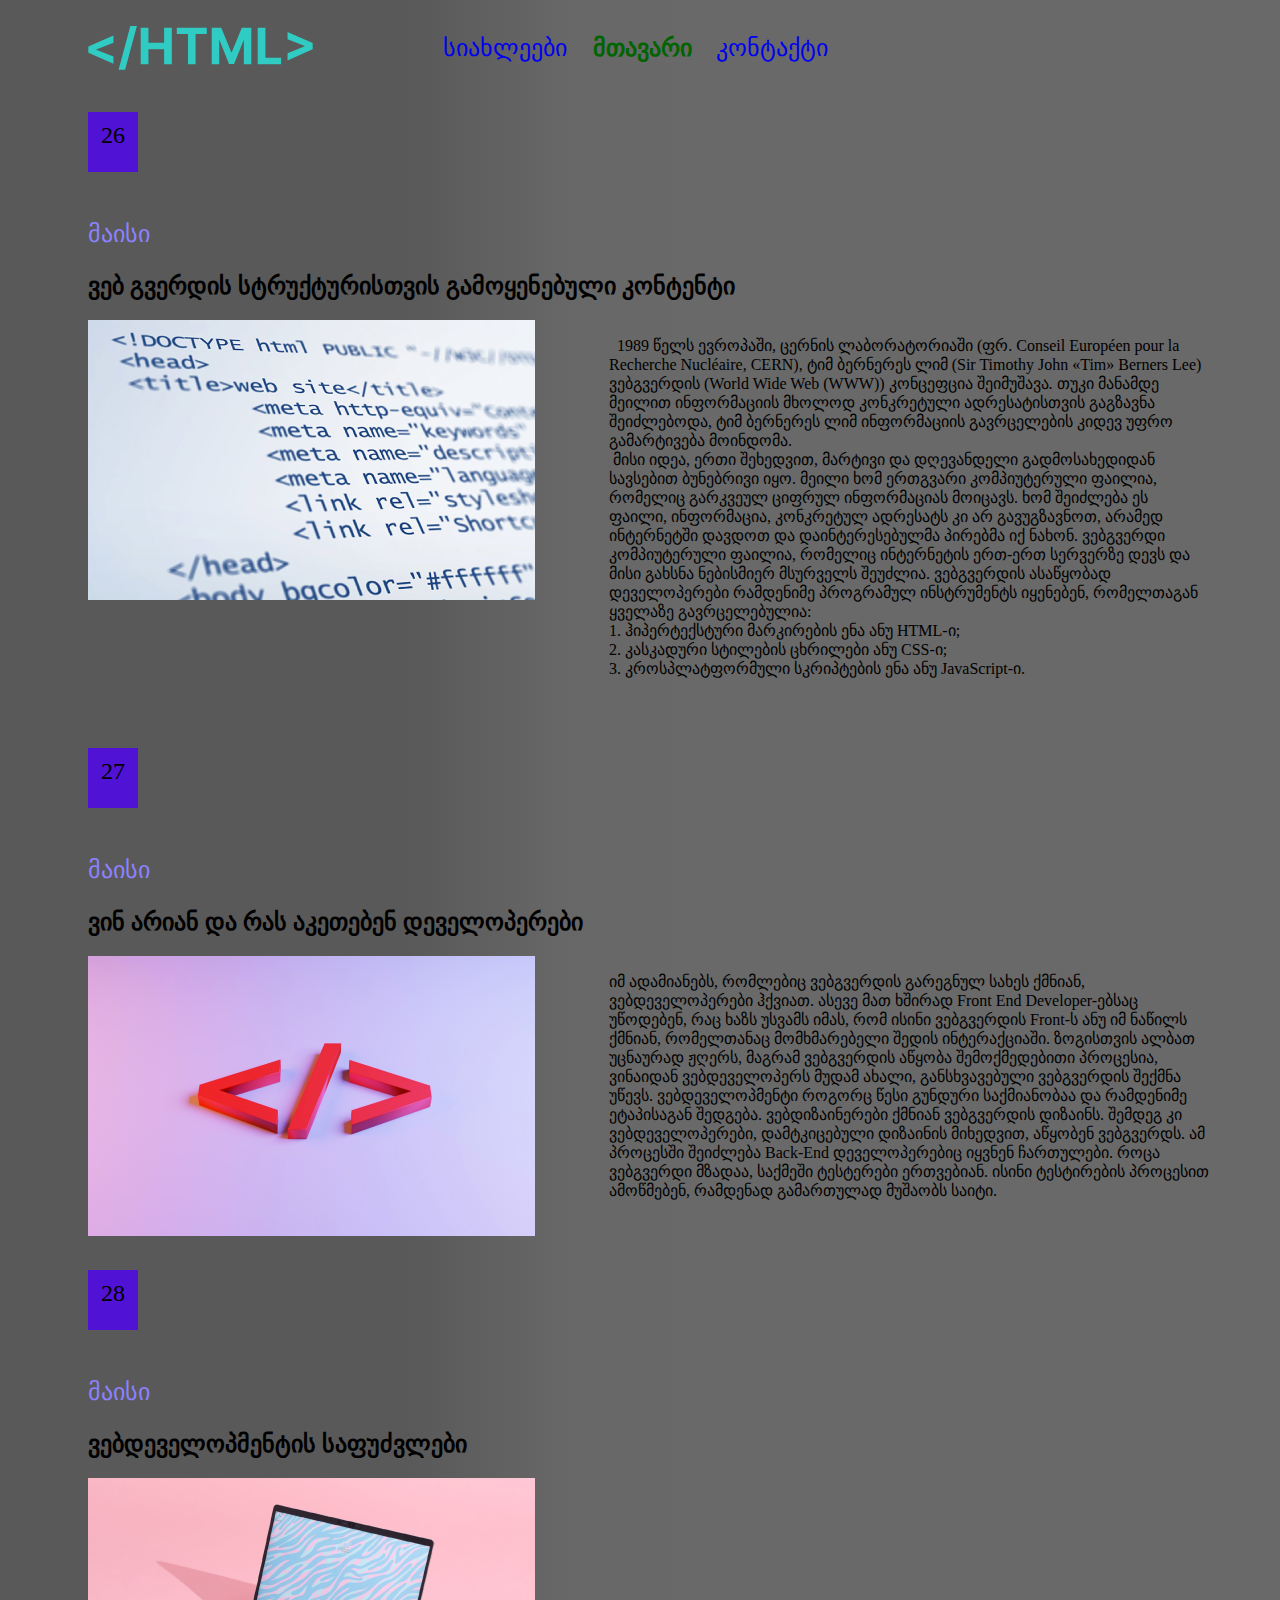
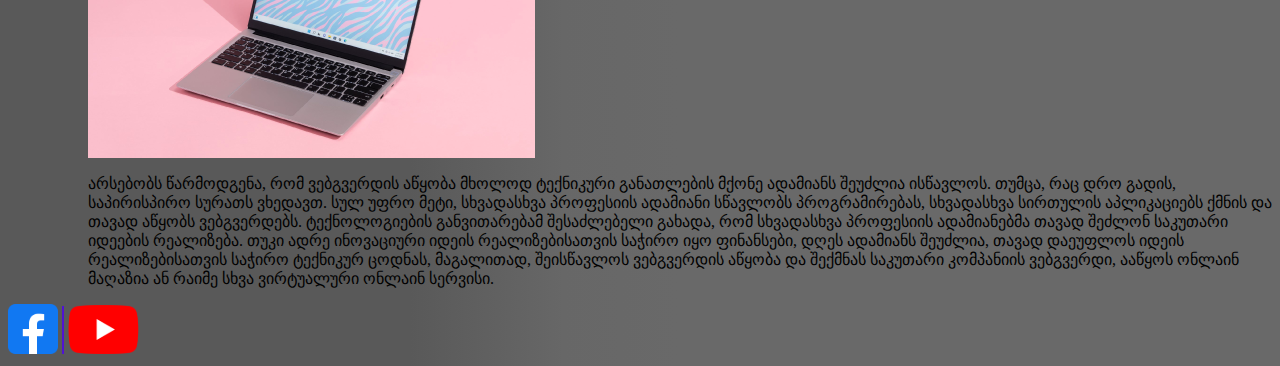
==== index.html @ e556c1ce "Add files via upload" ====
<!DOCTYPE html>
<html>

<head>
	<link rel="stylesheet" type="text/css" href="css/styles.css">

	<title></title>
</head>

<body>
	<header>
		
		<img class="MainLogo" src="images/HTML_.svg">
		<nav>
			<ul>
				<li class="HeaderItem">
					<a href="pages/News.html">სიახლეები</a>
				</li>
				<li class="HeaderItem MainHeader">
					<a>მთავარი</a>
				</li>
				<li class="HeaderItem">
					<a href="pages/Contact.html">კონტაქტი</a>
				</li>
			</ul>
		</nav>
		
	</header>

	<main>
		<div id="div">
		<section>
			
			<p class="date">26</p>
			<p class="month">მაისი</p>
			<h2 class="SectionHeader">ვებ გვერდის სტრუქტურისთვის გამოყენებული კონტენტი</h2>
			<img class="SectionImg" src="images/NewsPic1.svg">
			<p class="SectionDescription">&#160;&#160;1989 წელს ევროპაში, ცერნის ლაბორატორიაში (ფრ. Conseil Européen pour la Recherche Nucléaire, CERN), ტიმ ბერნერეს ლიმ (Sir Timothy John «Tim» Berners Lee) ვებგვერდის (World Wide Web (WWW)) კონცეფცია შეიმუშავა. თუკი მანამდე მეილით ინფორმაციის მხოლოდ კონკრეტული ადრესატისთვის გაგზავნა შეიძლებოდა, ტიმ ბერნერეს ლიმ ინფორმაციის გავრცელების კიდევ უფრო გამარტივება მოინდომა.
 
				<br>&#160;მისი იდეა, ერთი შეხედვით, მარტივი და დღევანდელი გადმოსახედიდან სავსებით ბუნებრივი იყო. მეილი ხომ ერთგვარი კომპიუტერული ფაილია, რომელიც გარკვეულ ციფრულ ინფორმაციას მოიცავს. ხომ შეიძლება ეს ფაილი, ინფორმაცია, კონკრეტულ ადრესატს კი არ გავუგზავნოთ, არამედ ინტერნეტში დავდოთ და დაინტერესებულმა პირებმა იქ ნახონ. ვებგვერდი კომპიუტერული ფაილია, რომელიც ინტერნეტის ერთ-ერთ სერვერზე დევს და მისი გახსნა ნებისმიერ მსურველს შეუძლია.
				
				ვებგვერდის ასაწყობად დეველოპერები რამდენიმე პროგრამულ ინსტრუმენტს იყენებენ, რომელთაგან ყველაზე გავრცელებულია:
				<br>1. ჰიპერტექსტური მარკირების ენა ანუ HTML-ი;
				<br>2. კასკადური სტილების ცხრილები ანუ CSS-ი;
				<br>3. კროსპლატფორმული სკრიპტების ენა ანუ JavaScript-ი.
				
			</p>
		</section>

		<section>
			<p class="date">27</p>
			<p class="month">მაისი</p>
			<h2 class="SectionHeader">ვინ არიან და რას აკეთებენ დეველოპერები</h2>
			<img class="SectionImg" src="images/NewsPic2.png">
			<p class="SectionDescription">იმ ადამიანებს, რომლებიც ვებგვერდის გარეგნულ სახეს ქმნიან, ვებდეველოპერები ჰქვიათ. ასევე მათ ხშირად Front End Developer-ებსაც უწოდებენ, რაც ხაზს უსვამს იმას, რომ ისინი ვებგვერდის Front-ს ანუ იმ ნაწილს ქმნიან, რომელთანაც მომხმარებელი შედის ინტერაქციაში. ზოგისთვის ალბათ უცნაურად ჟღერს, მაგრამ ვებგვერდის აწყობა შემოქმედებითი პროცესია, ვინაიდან ვებდეველოპერს მუდამ ახალი, განსხვავებული ვებგვერდის შექმნა უწევს. ვებდეველოპმენტი როგორც წესი გუნდური საქმიანობაა და რამდენიმე ეტაპისაგან შედგება. ვებდიზაინერები ქმნიან ვებგვერდის დიზაინს. შემდეგ კი ვებდეველოპერები, დამტკიცებული დიზაინის მიხედვით, აწყობენ ვებგვერდს. ამ პროცესში შეიძლება Back-End დეველოპერებიც იყვნენ ჩართულები. როცა ვებგვერდი მზადაა, საქმეში ტესტერები ერთვებიან. ისინი ტესტირების პროცესით ამოწმებენ, რამდენად გამართულად მუშაობს საიტი.

			</p>
		</section>

		<section>
			<p class="date">28</p>
			<p class="month">მაისი</p>
			<h2 class="SectionHeader">ვებდეველოპმენტის საფუძვლები</h2>
			<img class="SectionImg" src="images/NewsPic3.png">
			<p class="SectionDescription SectionDescriptionLast">არსებობს წარმოდგენა, რომ ვებგვერდის აწყობა მხოლოდ ტექნიკური განათლების მქონე ადამიანს შეუძლია ისწავლოს. თუმცა, რაც დრო გადის, საპირისპირო სურათს ვხედავთ. სულ უფრო მეტი, სხვადასხვა პროფესიის ადამიანი სწავლობს პროგრამირებას, სხვადასხვა სირთულის აპლიკაციებს ქმნის და თავად აწყობს ვებგვერდებს. ტექნოლოგიების განვითარებამ შესაძლებელი გახადა, რომ სხვადასხვა პროფესიის ადამიანებმა თავად შეძლონ საკუთარი იდეების რეალიზება. თუკი ადრე ინოვაციური იდეის რეალიზებისათვის საჭირო იყო ფინანსები, დღეს ადამიანს შეუძლია, თავად დაეუფლოს იდეის რეალიზებისათვის საჭირო ტექნიკურ ცოდნას, მაგალითად, შეისწავლოს ვებგვერდის აწყობა და შექმნას საკუთარი კომპანიის ვებგვერდი, ააწყოს ონლაინ მაღაზია ან რაიმე სხვა ვირტუალური ონლაინ სერვისი.
				
			</p>
		</section>
	</div>
	</main>

	<footer>
		<img class="img" src="images/facebook.svg">
		<span class="line"></span>
		<img class="img" src="images/youtube.svg">
	</footer>

</body>

</html>
---- css/styles.css ----
a {
	text-decoration: none !important;
}

body {
	background: rgb(105,105,105);
background: linear-gradient(270deg, rgba(105,105,105,1) 47%, rgba(103,103,103,1) 56%, rgba(89,89,89,1) 68%);
}

nav {
	display: inline-block;
}
.MainLogo {
	width: 225px;
	display: inline-block;
	margin-left: 80px;
}

.HeaderItem {
	font-size: 24px;
	color: #8D81FF;
	font-weight: normal;
	display: inline;
	margin: 10px;

}
header {
	display: flex;
	gap:  80px;
}
.header1 {
	display: flex;
	gap: 80px;
}
.header2 {
	display: flex;
	gap: 80px;
}
#ddiv2 {
	display: inline-block;
	height: 400px;
	width: 800px;
}

#LastImgDiv {
	width: 600px;
	height: 400px;
	display: inline-block;
	vertical-align: middle;
}
#LastImg {
	width: 600px;
	height: 400px;
}
.MainHeader {
	color: darkgreen;
	font-weight: 900;
	display: inline-block;
}
#MainHeader2 {
	color: darkgreen;
	font-weight: 900;
	display: inline-block;
	margin-bottom: 20px;
	margin-left: 240px;
}

.line {
	width: 2px;
	height: 48px;
	display: inline-block;
	background: #5012D5;
	align-content: center;
}
#Line2 {
	width: 2px;
	height: 24px;
	display: inline-block;
	background: #5012D5;
	align-content: center
}

.date {
	width: 50px;
	height: 50px;
	background-color: #5012D5;
	font-size: 24px;
	color: black;
	text-align: center;
	display: inline-block;
	padding-top: 10px;
}

.month {
	font-size: 24px;
	color: #8D81FF;
}

.SectioHeader {
	font-size: 20px;
	font-weight: bold;
	color: #4E6FAE;
}

.SectionDescription {
	font-size: 16px;
	color: black;
	width: 600px;
	display: inline-block;
	padding-bottom: 30px;
}
.SectionImg {
	display: inline-block;
	margin-right: 70px;
	vertical-align: top;
}
.NewsMainSectionh2 {
	color: #4E6FAE;
	display: inline-block;
}
.SectionDescriptionLast {
	display: block;
	padding: 0px;
	width: auto !important;
}

.contact {
	text-align: center;
}

.NewsSpan1 {
	color: white;
}

.NewsSpan2 {
	color: #000000;
}

.NewsMainHeader1 {
	color: #4E6FAE;
	font-size: 45px;

}
.MainImg {
	display: block;
	margin-bottom: 20px;
	margin-left: 230px;
}

#div1 {
	width: 1500px;
	overflow: hidden;
	height: 1000px;
}

#div2 {
	width: 600px;
	height: 500px;
	margin-left: 230px;
	margin-right: 5px;
	display: inline-block;
	margin-top: 100px;
}

#div3 {
	width: 600px;
	height: 300px;
	margin-left: 5px;
	display: inline-block;
}
#NewsMainH2 {
	display: block;
}

#NewsMainH3 {
	display: block
}
.NewsMainImg {
	height: 77px;
	display: inline-block;
}
.NewsMainSectionP1 {
	display: inline-block;
	color: #7E8898;
	width: 50px;
}
.NewsMainSectionP2 {
	display: inline-block;
	color: #7E8898;

}
#vvv {
	display: flex;
	gap: 30px;
  }
  #div {
	margin-left: 80px;
  }
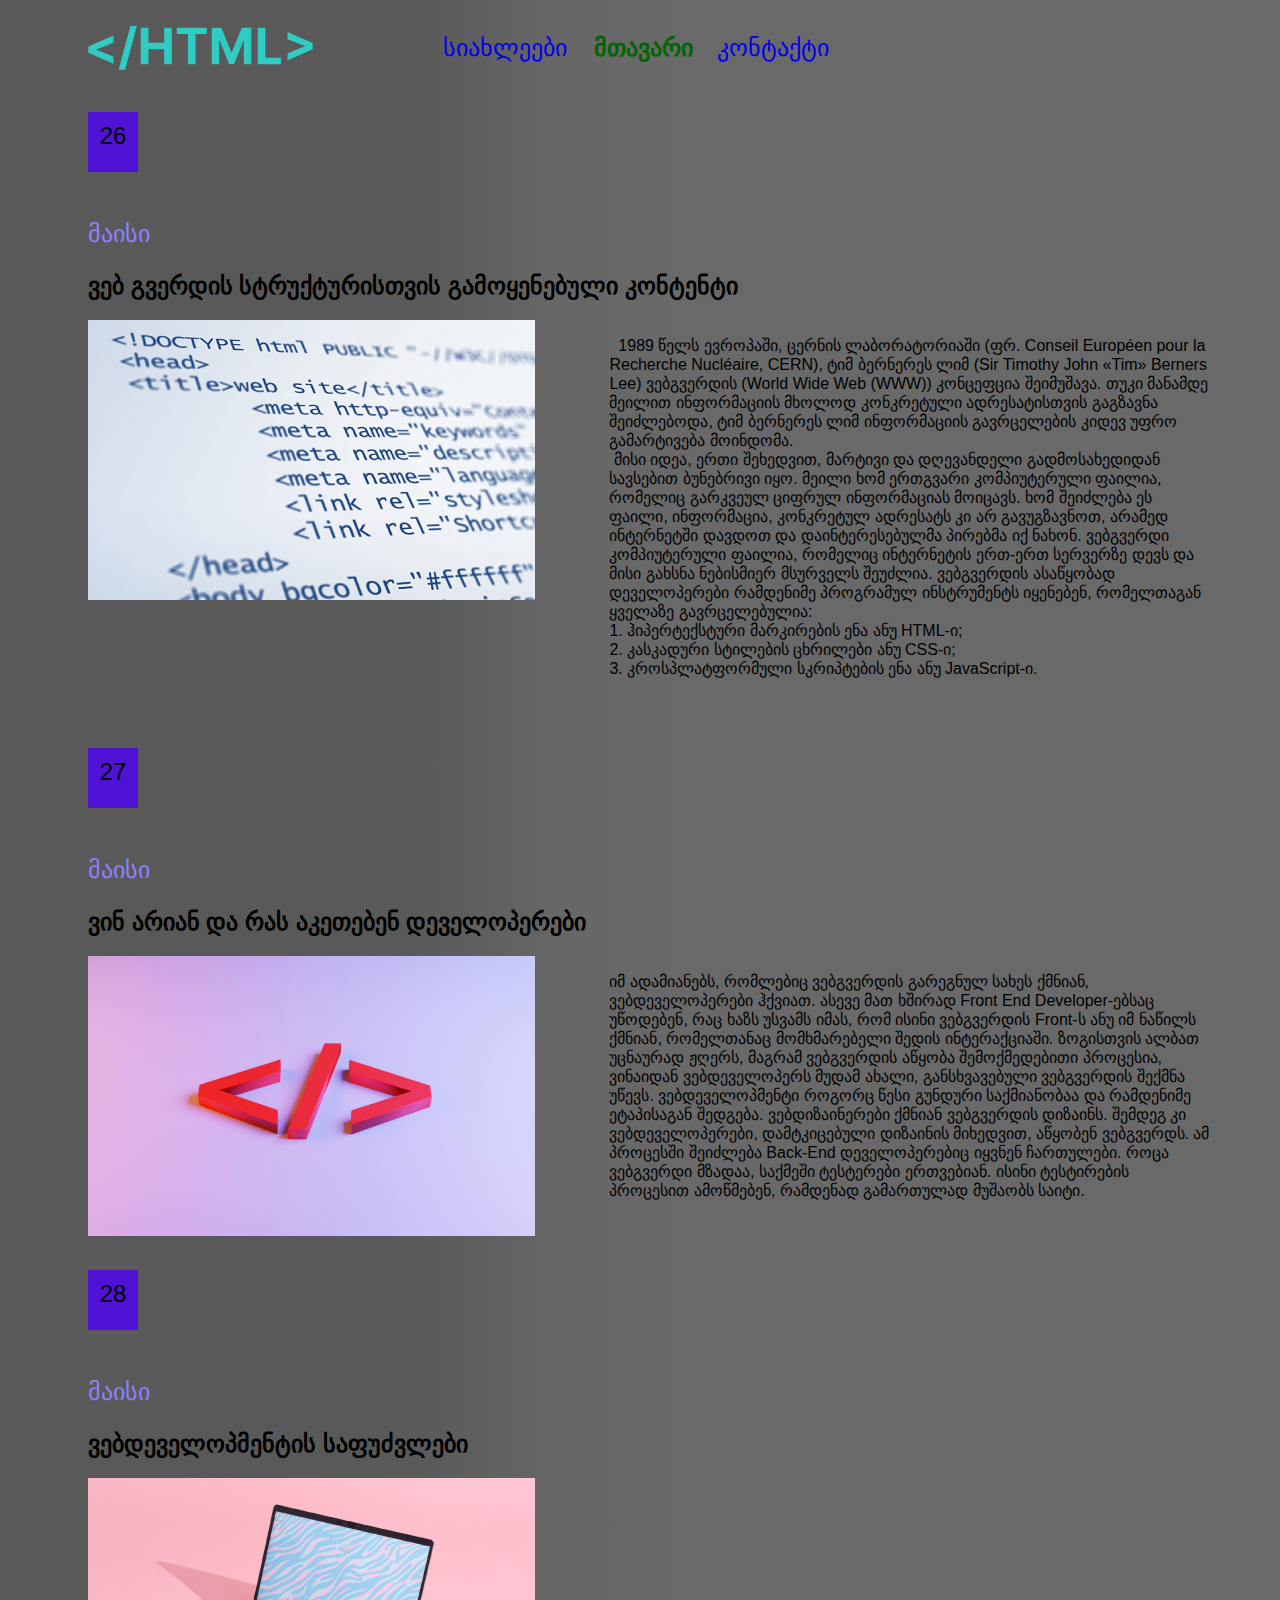
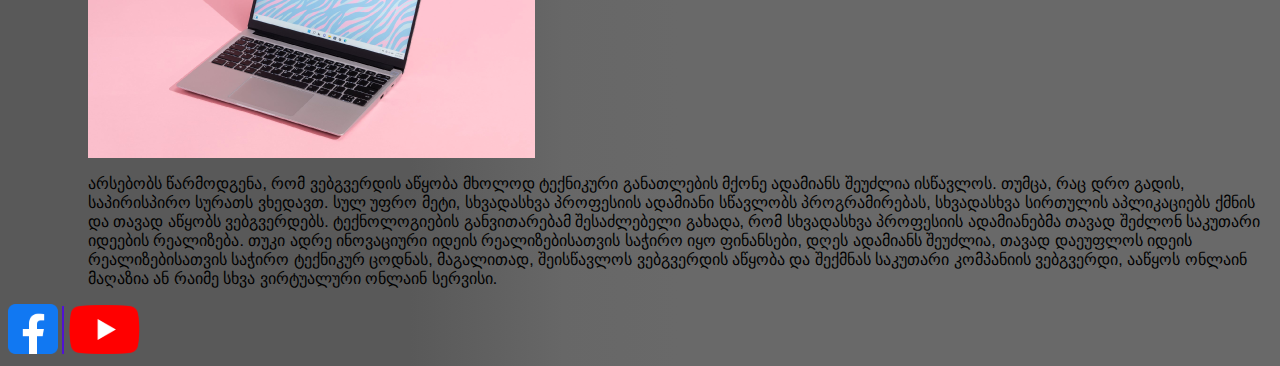
==== commit cdad6e60: "what" ====
--- a/index.html
+++ b/index.html
@@ -3,7 +3,7 @@
 
 <head>
 	<link rel="stylesheet" type="text/css" href="css/styles.css">
-
+	<link rel="stylesheet" type="text/css" href="fonts/css/">
 	<title></title>
 </head>
 
--- a/css/styles.css
+++ b/css/styles.css
@@ -1,3 +1,6 @@
+body {
+font-family: "BPG Nuskha Modern", sans-serif;
+}
 a {
 	text-decoration: none !important;
 }
